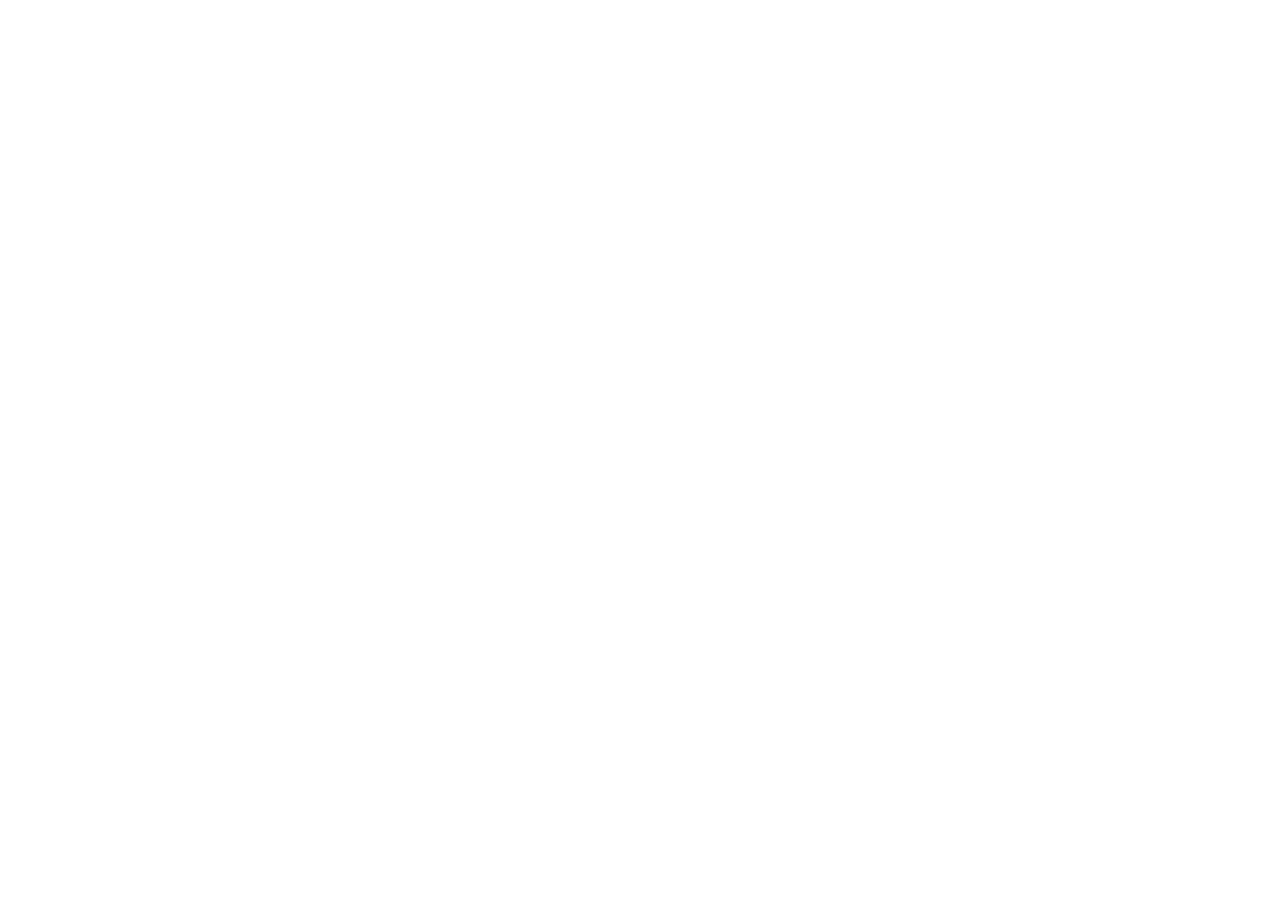
==== game.html @ 3656b514 "READNE.md in progress. Writing pseudocode instructions." ====
<!DOCTYPE html>
<html lang="en">
<head>
    <meta charset="UTF-8">
    <meta name="viewport" content="width=device-width, initial-scale=1.0">
    <title>Rock Paper Scissor Game</title>
    <script src="/script.js"></script>
</head>
<body>

</body>
</html>
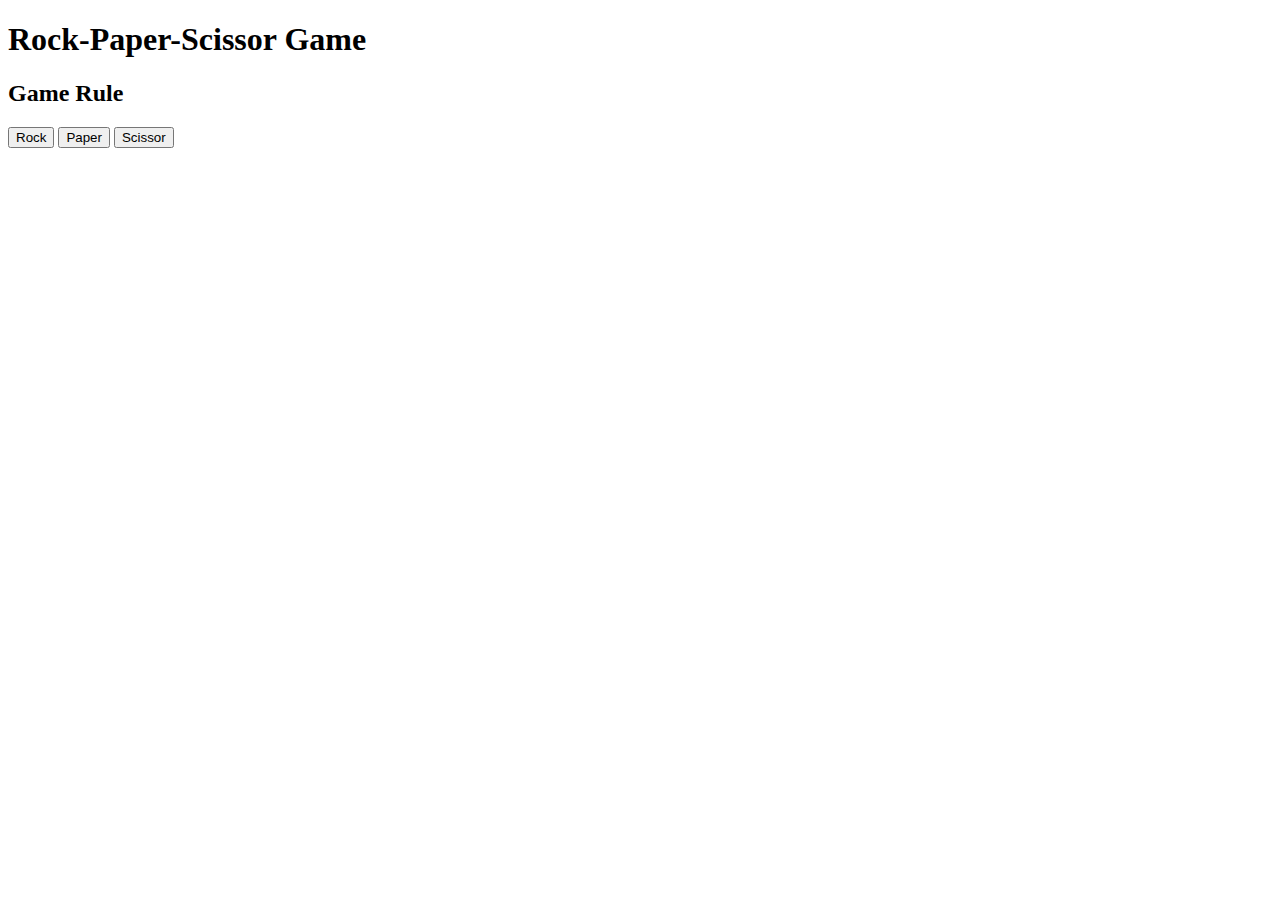
==== commit f2c284ee: "Adjust UI to center buttons and outputs. Add event listener and functions  rock button." ====
--- a/game.html
+++ b/game.html
@@ -4,9 +4,29 @@
     <meta charset="UTF-8">
     <meta name="viewport" content="width=device-width, initial-scale=1.0">
     <title>Rock Paper Scissor Game</title>
-    <script src="/script.js"></script>
+    <style>
+        ul {
+          list-style-type: none;
+          margin: 10px;
+          padding: 10px;
+        }
+      </style>
+    <link rel="stylesheet" href="/Users/ronoxia/Documents/Codebase/OdinProject/RockPaperScissorsConsoleGame/rock-paper-scissor-console-game/style.css">
 </head>
 <body>
+    <h1>Rock-Paper-Scissor Game</h1>
+    <h2>
+        Game Rule
+    </h2>
+    <div>
+        <button id="r">Rock</button>
+        <button id="p">Paper</button>
+        <button id="s">Scissor</button>
+    </div>
+    <div>
+        <ul id="dashboard"></ul>
+    </div>
 
+    <script src="/Users/ronoxia/Documents/Codebase/OdinProject/RockPaperScissorsConsoleGame/rock-paper-scissor-console-game/script.js"></script>
 </body>
 </html>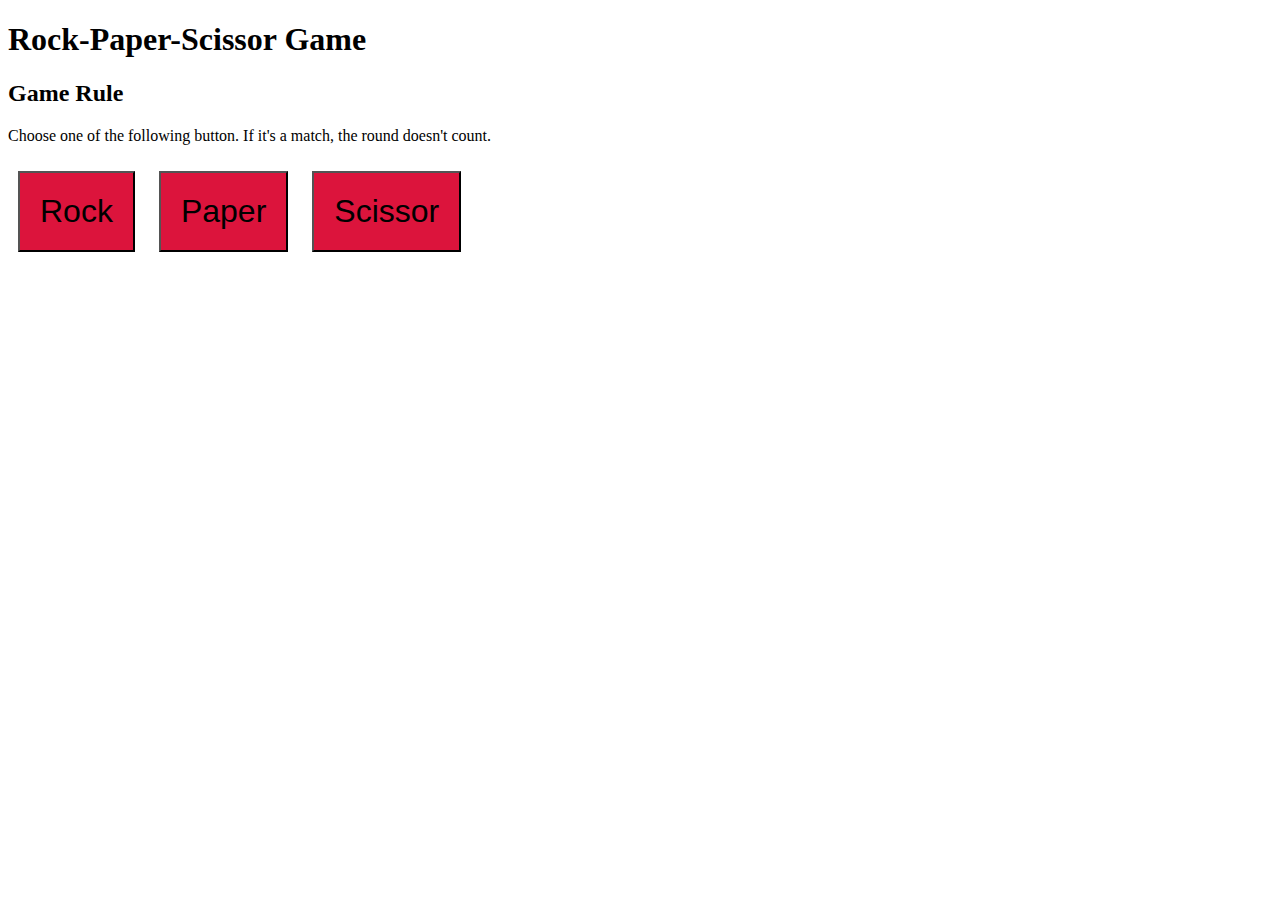
==== commit fcf396df: "move alert of match to be located above the buttons" ====
--- a/game.html
+++ b/game.html
@@ -10,14 +10,40 @@
           margin: 10px;
           padding: 10px;
         }
+
+        li {
+          list-style-type: none;
+
+        }
+
+        button {
+            margin: 10px;
+            font-size: xx-large;
+            background-color: crimson;
+            padding: 20px;
+        }
+
+
       </style>
     <link rel="stylesheet" href="/Users/ronoxia/Documents/Codebase/OdinProject/RockPaperScissorsConsoleGame/rock-paper-scissor-console-game/style.css">
 </head>
 <body>
     <h1>Rock-Paper-Scissor Game</h1>
-    <h2>
-        Game Rule
-    </h2>
+
+    <div id="gameRule">
+        <h2>
+            Game Rule
+        </h2>
+
+        <p>
+            Choose one of the following button. If it's a match, the round doesn't count.    
+        </p>   
+    </div>
+
+
+    <div id="alert"> 
+
+    </div>
     <div>
         <button id="r">Rock</button>
         <button id="p">Paper</button>
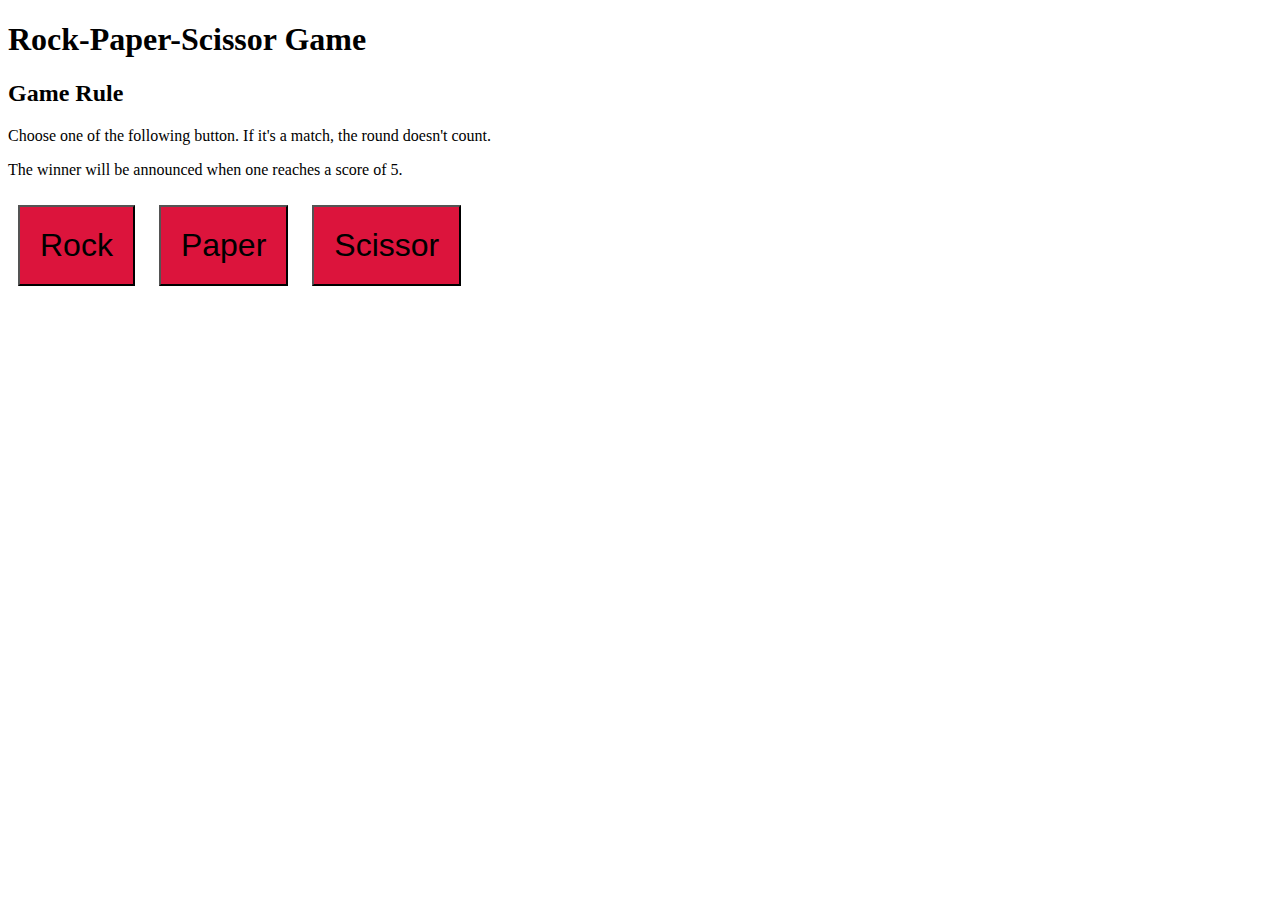
==== commit 1a37c79b: "bug found: line 152 showFinalResult() not working as expected" ====
--- a/game.html
+++ b/game.html
@@ -37,7 +37,10 @@
 
         <p>
             Choose one of the following button. If it's a match, the round doesn't count.    
-        </p>   
+        </p>
+        <p>
+            The winner will be announced when one reaches a score of 5.
+        </p>
     </div>
 
 
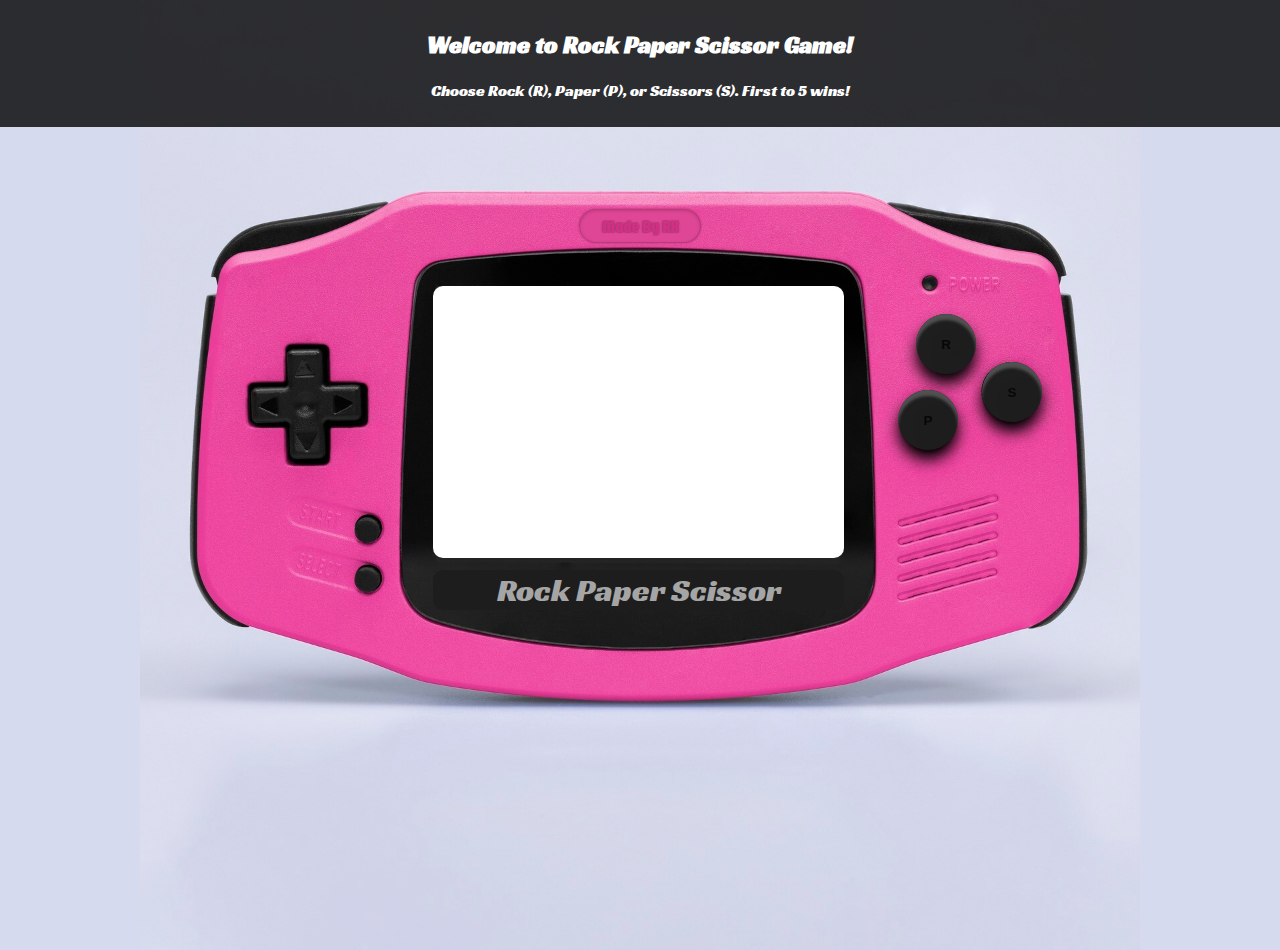
==== commit 4a9902ce: "Implemented retro gameboy ui." ====
--- a/game.html
+++ b/game.html
@@ -1,61 +1,40 @@
 <!DOCTYPE html>
 <html lang="en">
 <head>
+    <link rel="preconnect" href="https://fonts.googleapis.com">
+    <link rel="preconnect" href="https://fonts.gstatic.com" crossorigin>
+    <link href="https://fonts.googleapis.com/css2?family=Jaro:opsz@6..72&family=Racing+Sans+One&display=swap" rel="stylesheet">
     <meta charset="UTF-8">
     <meta name="viewport" content="width=device-width, initial-scale=1.0">
     <title>Rock Paper Scissor Game</title>
-    <style>
-        ul {
-          list-style-type: none;
-          margin: 10px;
-          padding: 10px;
-        }
-
-        li {
-          list-style-type: none;
-
-        }
-
-        button {
-            margin: 10px;
-            font-size: xx-large;
-            background-color: crimson;
-            padding: 20px;
-        }
-
-
-      </style>
-    <link rel="stylesheet" href="/Users/ronoxia/Documents/Codebase/OdinProject/RockPaperScissorsConsoleGame/rock-paper-scissor-console-game/style.css">
+    <link rel="stylesheet" href="style.css">
 </head>
 <body>
-    <h1>Rock-Paper-Scissor Game</h1>
 
-    <div id="gameRule">
-        <h2>
-            Game Rule
-        </h2>
-
-        <p>
-            Choose one of the following button. If it's a match, the round doesn't count.    
-        </p>
-        <p>
-            The winner will be announced when one reaches a score of 5.
-        </p>
+    <div class="fixed-background">
+        <img src="img/gamboy.jpg" alt="Gameboy" class="background-image">
     </div>
 
-
-    <div id="alert"> 
-
-    </div>
-    <div>
-        <button id="r">Rock</button>
-        <button id="p">Paper</button>
-        <button id="s">Scissor</button>
-    </div>
-    <div>
-        <ul id="dashboard"></ul>
+    <div class="top-message-container" id="top-message-container">
+        <h2>Welcome to Rock Paper Scissor Game!</h2>
+        <p>Choose Rock (R), Paper (P), or Scissors (S). First to 5 wins!</p>
+        <p id="button-pressed-message"></p>
     </div>
 
-    <script src="/Users/ronoxia/Documents/Codebase/OdinProject/RockPaperScissorsConsoleGame/rock-paper-scissor-console-game/script.js"></script>
+    <div class="button-container">
+        <div id="maker-container">Made By RX</div>
+        <button id="button-r">R</button>
+        <button id="button-p">P</button>
+        <button id="button-s">S</button>
+        <div id="display">Game Display</div>
+        <div id="title-container">Rock Paper Scissor</div>
+        
+    </div>
+
+    <div id="warning-message" class="warning-message">
+        Please switch to a wider display for the best experience.
+    </div>
+
+    <script src="script.js"></script>
 </body>
-</html>+</html>
--- a/style.css
+++ b/style.css
@@ -0,0 +1,182 @@
+body{
+    background-color: rgb(213, 218, 238);
+}
+
+body, html {
+    margin: 0;
+    padding: 0;
+    width: 100%;
+    height: 100%;
+    overflow: hidden;
+    display: flex;
+    justify-content: center;
+    align-items: center;
+
+}
+
+.fixed-background {
+    position: absolute;
+    top: 50%;
+    left: 50%;
+    transform: translate(-50%, -50%);
+    z-index: -1;
+}
+
+.background-image {
+    width: 1000px; /* Fixed width */
+    height: 1000px; /* Fixed height */
+    display: block;
+}
+
+.button-container {
+    position: absolute;
+    top: 50%;
+    left: 50%;
+    transform: translate(-50%, -50%);
+    width: 600px;
+    height: 400px;
+    display: flex;
+    flex-direction: column;
+    align-items: center;
+    justify-content: center;
+}
+
+.button-container button {
+    position: absolute;
+    background-color:rgb(30, 30, 30);
+    border: none;
+    cursor: pointer;
+    width: 60px; /* Fixed size */
+    height: 60px; /* Fixed size */
+    border-radius: 50%;
+    color: rgb(7, 7, 7);
+
+    box-shadow: 0 10px 15px black, inset 0 6px 3px rgba(87,87,87, 0.9); /* 3D effect */
+    text-shadow: 10px 10px 20px rgba(0, 0, 0, 0.5); /* Text shadow */
+    font-weight: bold; /* Bold text */
+    transition: all 0.2s ease; /* Smooth transition */
+}
+
+.button-container button:active {
+    box-shadow: 0 2px 4px rgba(0, 0, 0, 0.3), inset 0 1px 3px rgba(255, 255, 255, 0.2); /* Pressed effect */
+    transform: translateY(2px); /* Button press effect */
+}
+
+
+
+
+#button-r {
+    bottom: 69%;
+    right: -6%;
+}
+
+#button-p {
+    bottom: 50%;
+    right: -3%;
+}
+
+#button-s {
+    bottom: 57%;
+    right: -17%;
+}
+
+#display {
+    position: absolute;
+    top: 9%;
+    left: 15.5%;
+    width: 68.5%; /* Fixed size */
+    height: 68%; /* Fixed size */
+    background: white;
+    color: white;
+    display: flex;
+    justify-content: center;
+    align-items: center;
+    font-size: 1.5rem;
+    text-align: center;
+    border-radius: 10px; /* Rounded corners */
+}
+
+#title-container {
+    position: absolute;
+    top: 80%; /* Adjust position as needed */
+    left: 15.5%;
+    width: 68.5%; /* Fixed size */
+    height: 10%; /* Fixed size */
+    background: rgb(29, 29, 29);
+    color: rgb(165, 165, 165);
+    display: flex;
+    justify-content: center;
+    align-items: center;
+    font-size: 2rem;
+    text-align: center;
+    border-radius: 10px; /* Rounded corners */
+    font-family: 'Racing Sans One', sans-serif; /* Use the imported font */
+}
+
+
+#maker-container {
+    position: absolute;
+    top: -10%; /* Adjust position as needed */
+    left: 40%; /* Center the container horizontally relative to display */
+    width: 20%; /* One-third the width of the display container */
+    height: 8%; /* Adjust height as needed */
+    background: rgb(223, 71, 150);
+    color: rgb(210, 48, 132);
+    display: flex;
+    justify-content: center;
+    align-items: center;
+    font-size: 1rem;
+    text-align: center;
+    border-radius: 20px; /* Rounded corners */
+    font-family: "Jaro", sans-serif;
+    font-optical-sizing: auto;
+    font-weight: 400;
+    font-style: normal;
+
+    box-shadow:
+    -1px -1px 2px rgba(177,54,117, 0.7), /* Top-left shadow */
+    1px -1px 2px rgba(177,54,117, 0.7),  /* Top-right shadow */
+    -1px 1px 2px rgba(177,54,117, 0.7),  /* Bottom-left shadow */
+    1px 1px 2px rgba(177,54,117, 0.7),
+    inset 0 1px 3px rgba(177,54,117, 0.7);
+    
+    text-shadow: 
+    -1px -1px 0.8px rgba(177,54,117, 0.7), /* Top-left shadow */
+    1px -1px 0.8px rgba(177,54,117, 0.7),  /* Top-right shadow */
+    -1px 1px 1px rgba(177,54,117, 0.7),  /* Bottom-left shadow */
+    1px 1px 1px rgba(177,54,117, 0.7);   /* Bottom-right shadow */
+
+}
+
+
+
+.warning-message {
+    display: none; /* Hidden by default */
+    position: fixed;
+    top: 0;
+    left: 0;
+    width: 100%;
+    height: 100%;
+    background: rgba(0, 0, 0, 0.9); /* Slightly darker background for full screen */
+    color: white;
+    display: flex;
+    justify-content: center;
+    align-items: center;
+    font-size: 1.5rem;
+    text-align: center;
+    z-index: 1000; /* Ensure it is on top */
+}
+
+.top-message-container {
+    position: absolute;
+    top: 0;
+    left: 50%;
+    transform: translateX(-50%);
+    width: 100%;
+    background: rgba(0, 0, 0, 0.8);
+    color: white;
+    padding: 10px;
+    text-align: center;
+    font-family: 'Racing Sans One', sans-serif;
+    z-index: 1001; /* Ensure it is above other elements */
+}